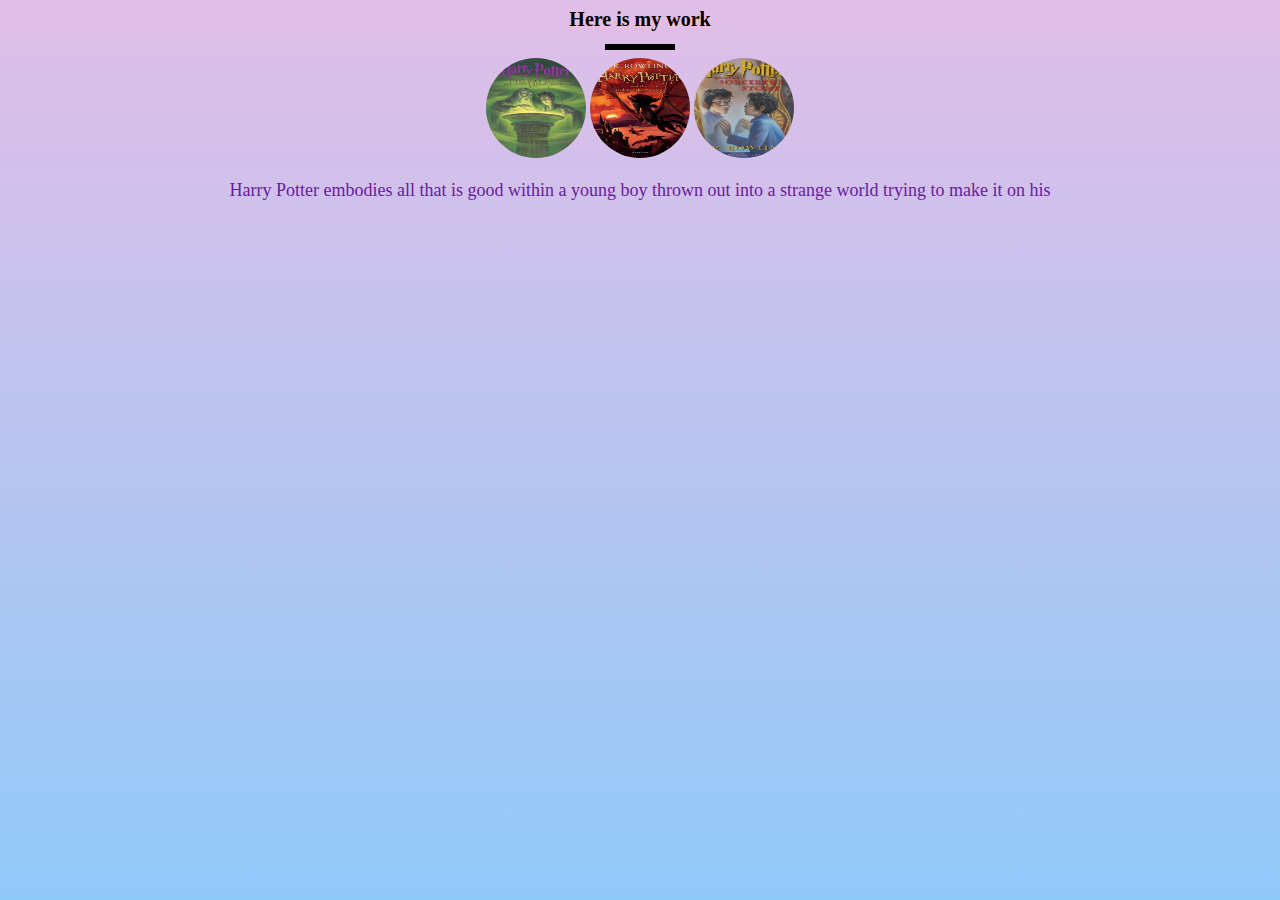
==== harry.html @ 9afcb124 "Add files via upload" ====
<html lang="">

<head>

    <link rel="stylesheet" href="style.css">

    <meta charset="utf-8">
    <meta name="viewport" content="width=device-width, initial-scale=1.0">
    <title></title>
</head>

<body>

    <h1>Here is my work</h1>
    <div class="line"> </div>
    <img src="71EwgGuAS9L._AC_SL1000_%20(1).jpg">
    <img src="dfa6ebb5-ea71-428f-b3e3-ed2ef522ac25-1360x2040.jpeg">
    <img src="Harry+Potter+and+the+Sorcerer%2527s+Stone+10th+Anniversary+Edition.jpg">
    <p>Harry Potter embodies all that is good within a young boy thrown out into a strange world trying to make it on his
---- style.css ----
body {
    text-align: center;
    background: linear-gradient(#E1BEE7 0%, #90CAF9 100%);
    background-repeat: no-repeat;
}

img {
    border-radius: 50%;
    width: 100px;
    height: 100px
}

h1 {
    text-shadow: 2px 2px #F8BBD0;
    font-size: 20px;
}

p {
    font-size: 18px;
    color: #6A1B9A;
}

h2 {
    font-size: 20px;
    color: #1A237E;
}

.line {
    height: 6px;
    background-color: black;
    width: 70px;
    margin: 8px auto;
}

#bio {
    padding: 20px;
    font-size: 18;
    text-align: center;
}

\
#welcome {
    text-align: center;


}

.menu {
    list-style: none;
    font-family: 'Oswald', sans-serif;
    float: right;
    top: 10px;
    right: 30px;
    cursor: pointer;
    color: black;
}

.link {
    color: crimson;
    display: inline;
    padding-top: 5px;
    padding-left: 9px;
    padding-right: 9px;
    padding-bottom: 5px;
}
.link:hover{
   background-color: lightgoldenrodyellow
    
    
}
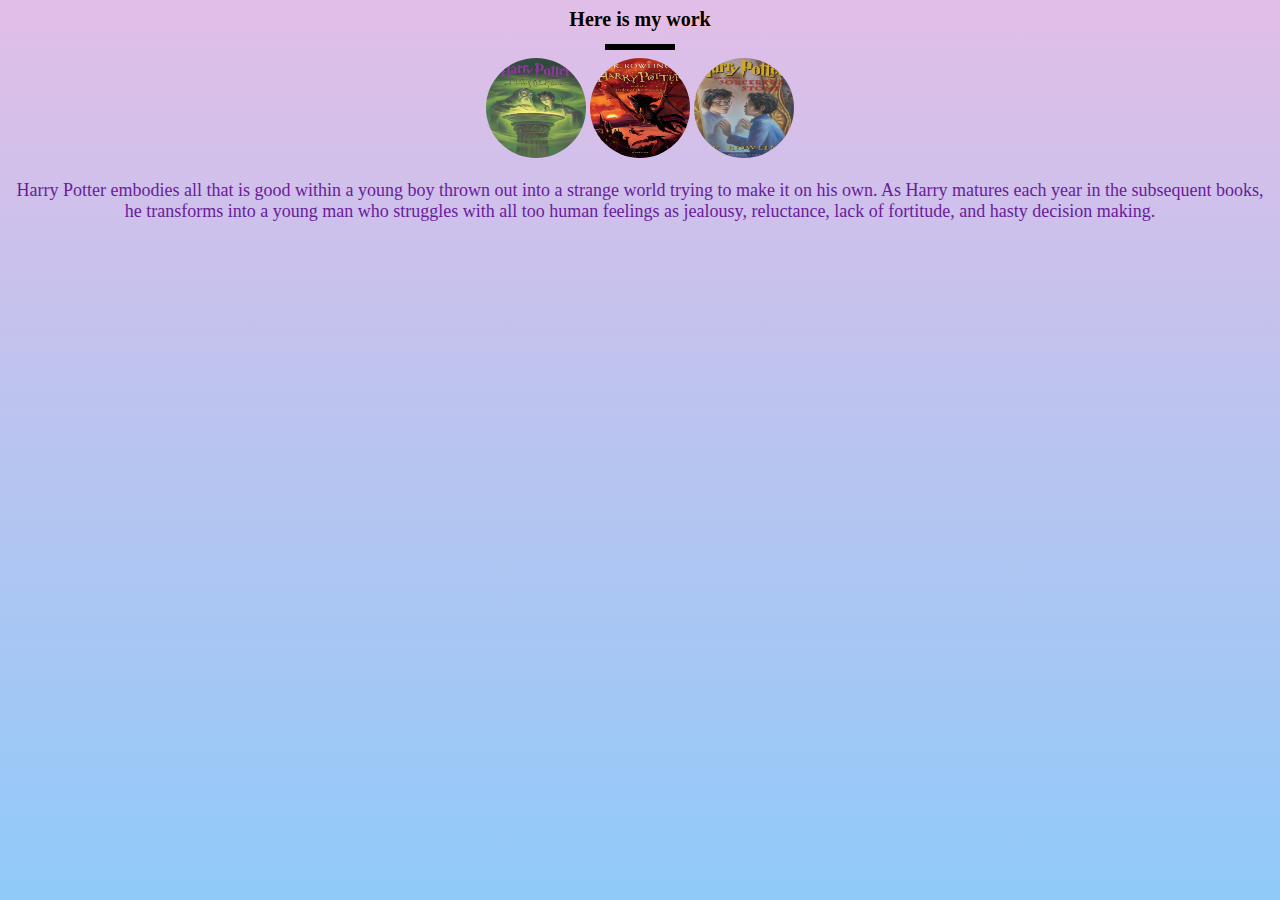
==== commit bb65a534: "Add files via upload" ====
--- a/harry.html
+++ b/harry.html
@@ -16,4 +16,4 @@
     <img src="71EwgGuAS9L._AC_SL1000_%20(1).jpg">
     <img src="dfa6ebb5-ea71-428f-b3e3-ed2ef522ac25-1360x2040.jpeg">
     <img src="Harry+Potter+and+the+Sorcerer%2527s+Stone+10th+Anniversary+Edition.jpg">
-    <p>Harry Potter embodies all that is good within a young boy thrown out into a strange world trying to make it on his
+    <p>Harry Potter embodies all that is good within a young boy thrown out into a strange world trying to make it on his own. As Harry matures each year in the subsequent books, he transforms into a young man who struggles with all too human feelings as jealousy, reluctance, lack of fortitude, and hasty decision making.</p>
